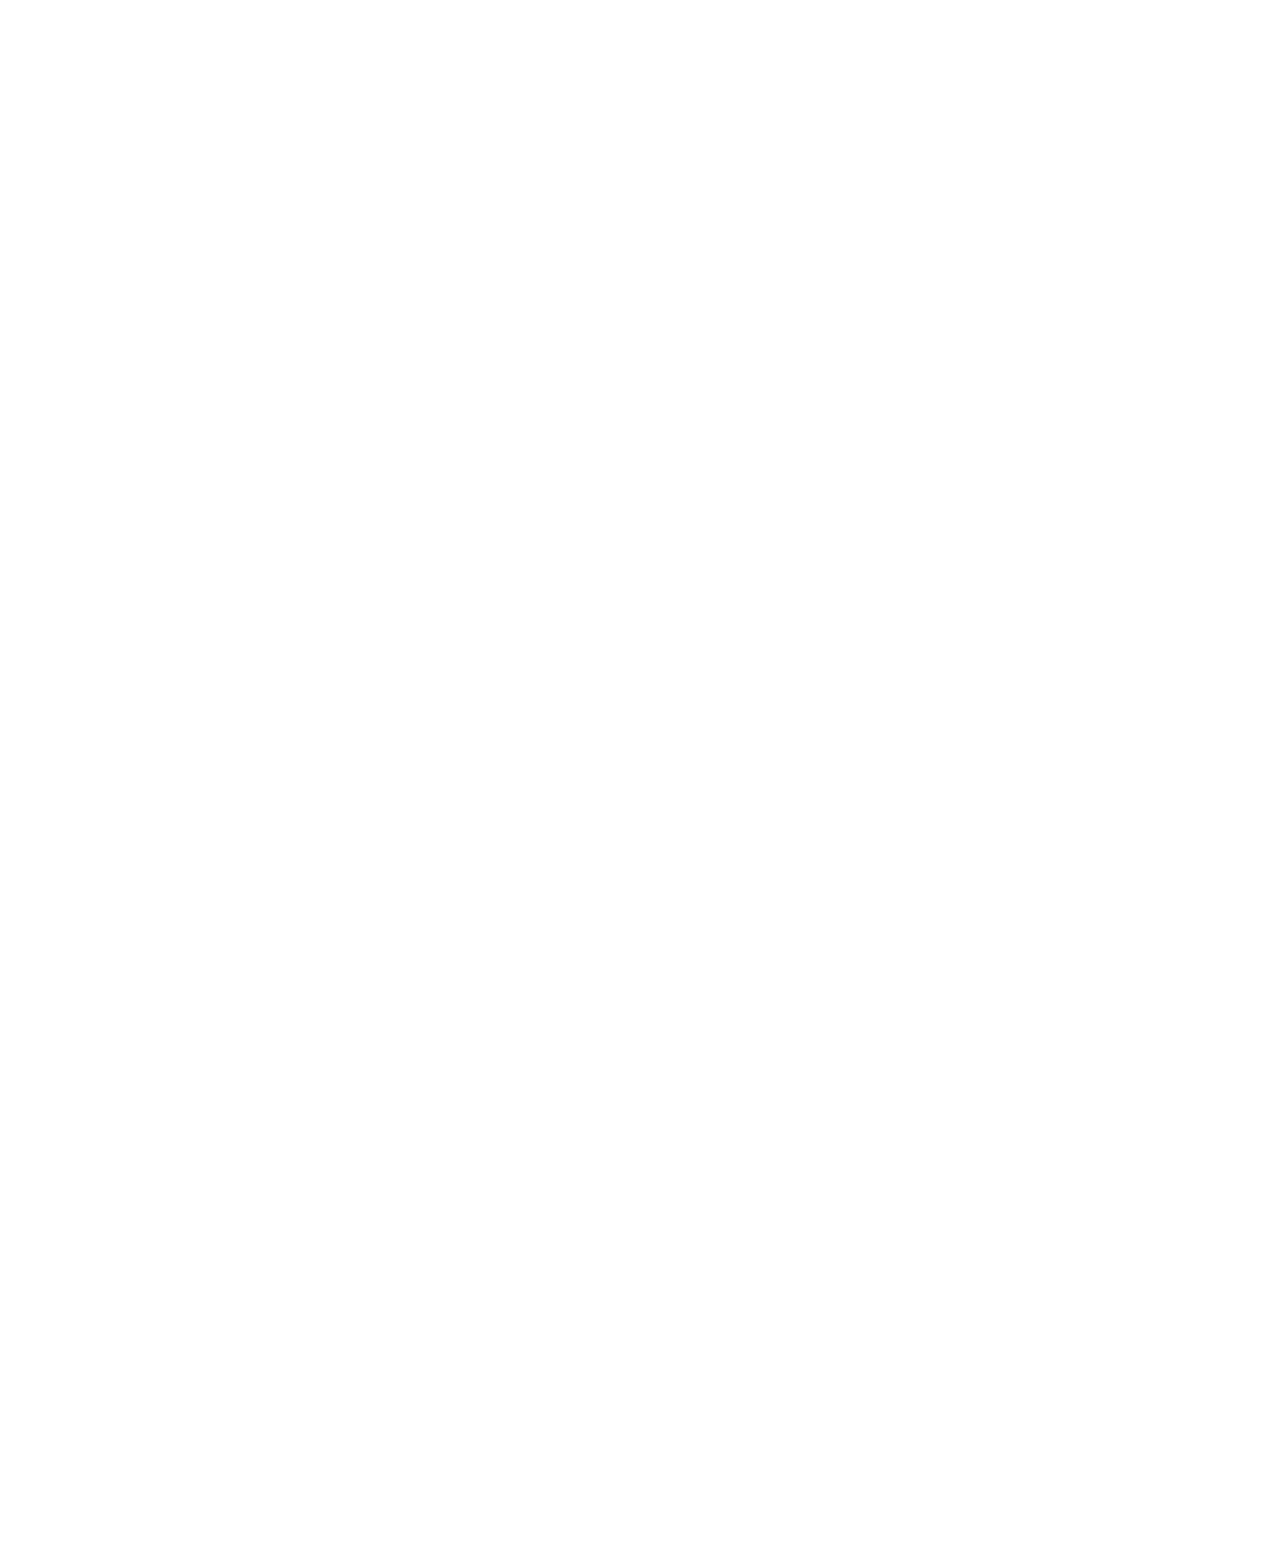
==== index.html @ 335a9d26 "重命名文件poi.html为index.html" ====
<!DOCTYPE html>
<html>

<head>
	<script type='text/javascript' src='https://eu-west-1a.online.tableau.com/javascripts/api/viz_v1.js'></script>
	
	<script type="text/javascript">
        function initViz() {
    var containerDiv = document.getElementById("vizContainer"),
    url = "https://eu-west-1a.online.tableau.com/t/zzx/views/2/2?iframeSizedToWindow=true&:embed=y&:showAppBanner=true&:display_count=no&:showVizHome=no#1";

    var viz = new tableau.Viz(containerDiv, url);
}
    </script>
	
</head>

<body onload="initViz();">
	<div class='tableauPlaceholder' style='width: 1000px; height: 827px;'>
		<object class='tableauViz' width='1000' height='827' style='display:none;'>
			<param name='filter' value=':original_view=yes'/>。
			<param name='host_url' value='https%3A%2F%2Feu-west-1a.online.tableau.com%2F' />
			<param name='embed_code_version' value='3' /> 
			<param name='site_root' value='&#47;t&#47;zzx' />
			<param name='name' value='2&#47;2' />
			<param name='tabs' value='no' />
			<param name='toolbar' value='yes' />
			<param name='device' value='phone' />
			<param name='showAppBanner' value='false' />
			<param name='filter' value='iframeSizedToWindow=true' />
		</object>
	</div>
    <div id="vizContainer" style="width:100%; height:700px;"></div>
</body>

</html>
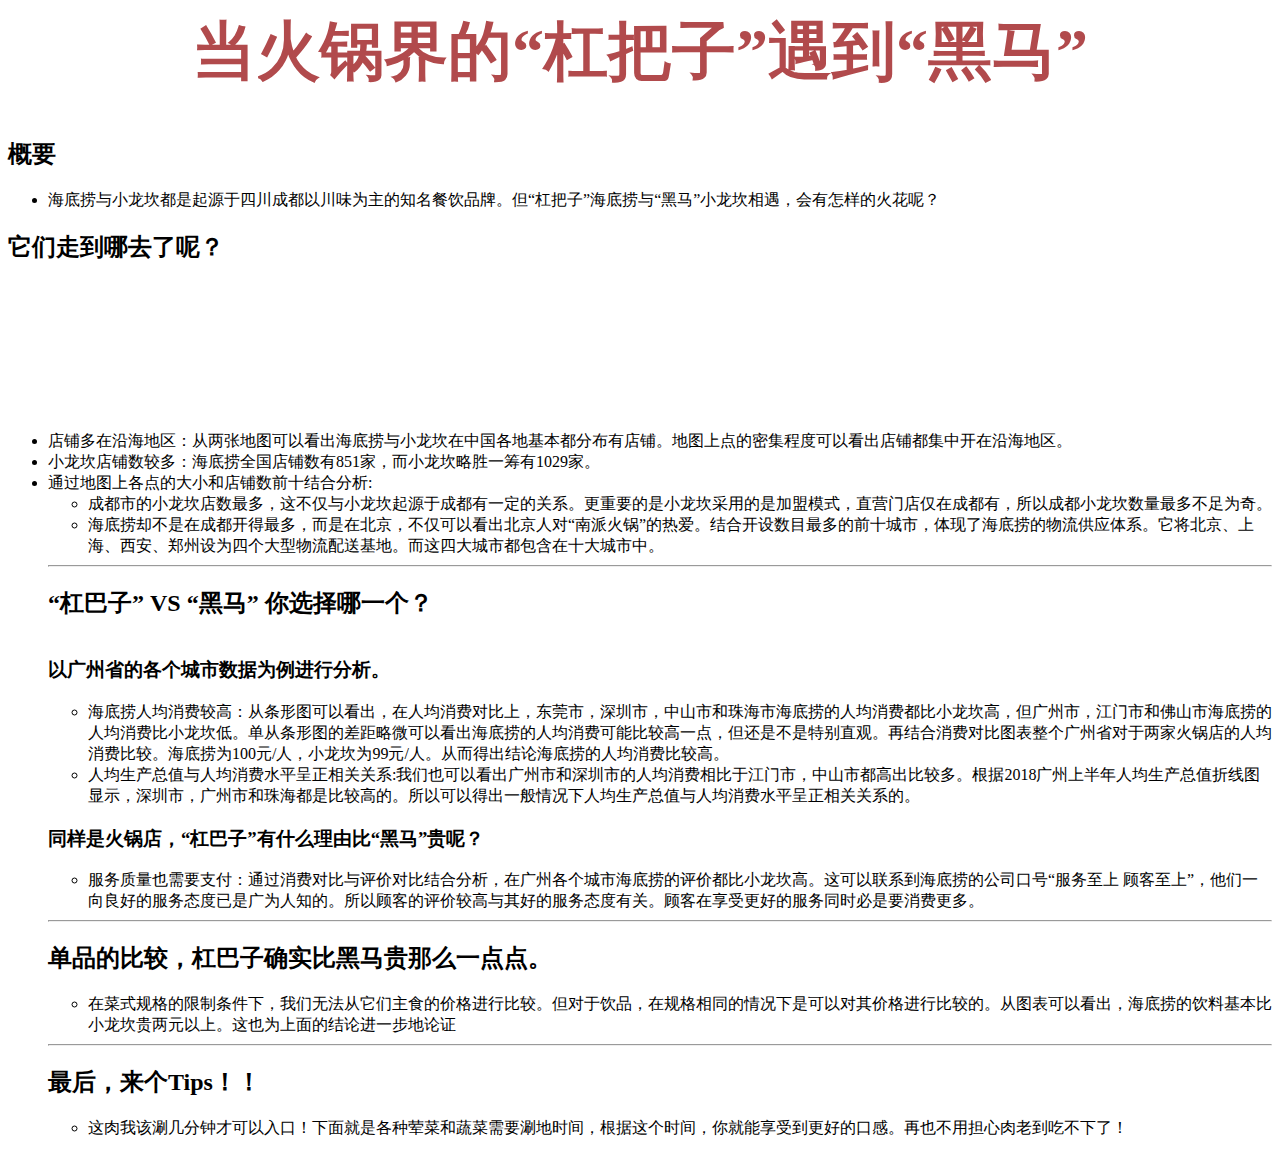
==== commit 13aa7ef1: "上传仪表盘" ====
--- a/index.html
+++ b/index.html
@@ -1,36 +1,131 @@
-<!DOCTYPE html>
-<html>
-
-<head>
-	<script type='text/javascript' src='https://eu-west-1a.online.tableau.com/javascripts/api/viz_v1.js'></script>
-	
-	<script type="text/javascript">
-        function initViz() {
-    var containerDiv = document.getElementById("vizContainer"),
-    url = "https://eu-west-1a.online.tableau.com/t/zzx/views/2/2?iframeSizedToWindow=true&:embed=y&:showAppBanner=true&:display_count=no&:showVizHome=no#1";
-
-    var viz = new tableau.Viz(containerDiv, url);
-}
-    </script>
-	
-</head>
-
-<body onload="initViz();">
-	<div class='tableauPlaceholder' style='width: 1000px; height: 827px;'>
-		<object class='tableauViz' width='1000' height='827' style='display:none;'>
-			<param name='filter' value=':original_view=yes'/>。
-			<param name='host_url' value='https%3A%2F%2Feu-west-1a.online.tableau.com%2F' />
-			<param name='embed_code_version' value='3' /> 
-			<param name='site_root' value='&#47;t&#47;zzx' />
-			<param name='name' value='2&#47;2' />
-			<param name='tabs' value='no' />
-			<param name='toolbar' value='yes' />
-			<param name='device' value='phone' />
-			<param name='showAppBanner' value='false' />
-			<param name='filter' value='iframeSizedToWindow=true' />
-		</object>
-	</div>
-    <div id="vizContainer" style="width:100%; height:700px;"></div>
-</body>
-
-</html>+<!doctype html>
+<html>
+<head>
+<meta charset="utf-8">
+<link rel="stylesheet" type="text/css" href="assets/styles.css">
+<title>无标题文档</title>
+	
+</head>
+
+<body>
+	<h1>当火锅界的“杠把子”遇到“黑马”</h1>
+	<h2>概要</h2>
+<ul class="a">
+  <li>海底捞与小龙坎都是起源于四川成都以川味为主的知名餐饮品牌。但“杠把子”海底捞与“黑马”小龙坎相遇，会有怎样的火花呢？</li>
+</ul>
+	<h2>它们走到哪去了呢？</h2>
+	<div class='tableauPlaceholder1' id='viz1546096908779' >
+		<noscript>
+		< a href='https://public.tableau.com/views/2_3912/2?:embed=y&:display_count=yes'>
+			<img alt=' ' src='https:&#47;&#47;public.tableau.com&#47;static&#47;images&#47;2_&#47;2_3912&#47;2&#47;1_rss.png' style='border: none' /></ a>
+		</noscript>
+		<object class='tableauViz'  style='display:none;'>
+			<param name='host_url' value='https%3A%2F%2Fpublic.tableau.com%2F' />
+			<param name='embed_code_version' value='3' />
+			<param name='site_root' value='' />
+			<param name='name' value='2_3912&#47;2' />
+			<param name='tabs' value='no' />
+			<param name='toolbar' value='yes' />
+			<param name='static_image'value='https:&#47;&#47;public.tableau.com&#47;static&#47;images&#47;2_&#47;2_3912&#47;2&#47;1.png' /> <param name='animate_transition' value='yes' /><param name='display_static_image' value='yes' /><param name='display_spinner' value='yes' />
+			<param name='display_overlay' value='yes' />
+			<param name='display_count' value='yes' />
+		</object>
+	</div>
+	<script type='text/javascript'>
+		var divElement = document.getElementById('viz1546096908779');                    var vizElement = divElement.getElementsByTagName('object')[0];                    vizElement.style.width='1000px';vizElement.style.height='827px';                    var scriptElement = document.createElement('script');                    scriptElement.src = 'https://public.tableau.com/javascripts/api/viz_v1.js';                    vizElement.parentNode.insertBefore(scriptElement, vizElement);                </script>
+	
+	
+	<ul>
+	<li>店铺多在沿海地区：从两张地图可以看出海底捞与小龙坎在中国各地基本都分布有店铺。地图上点的密集程度可以看出店铺都集中开在沿海地区。</li>
+	<li>小龙坎店铺数较多：海底捞全国店铺数有851家，而小龙坎略胜一筹有1029家。</li>
+	<li>通过地图上各点的大小和店铺数前十结合分析:
+		<ul>
+		<li>成都市的小龙坎店数最多，这不仅与小龙坎起源于成都有一定的关系。更重要的是小龙坎采用的是加盟模式，直营门店仅在成都有，所以成都小龙坎数量最多不足为奇。</li>
+		<li>海底捞却不是在成都开得最多，而是在北京，不仅可以看出北京人对“南派火锅”的热爱。结合开设数目最多的前十城市，体现了海底捞的物流供应体系。它将北京、上海、西安、郑州设为四个大型物流配送基地。而这四大城市都包含在十大城市中。</li>
+	    </ul>
+	<hr>
+		
+	<h2>“杠巴子” VS “黑马” 你选择哪一个？</h2>
+	<div class='tableauPlaceholder2' id='viz1546097565776' style='position: relative'><noscript>
+		<a href='https://public.tableau.com/views/3_1875/2?:embed=y&:display_count=yes'>
+			<img alt=' ' src='https:&#47;&#47;public.tableau.com&#47;static&#47;images&#47;3_&#47;3_1875&#47;2&#47;1_rss.png' style='border: none' /></a>
+		</noscript>
+		<object class='tableauViz'  style='display:none;'>
+			<param name='host_url' value='https%3A%2F%2Fpublic.tableau.com%2F' />
+			<param name='embed_code_version' value='3' />
+			<param name='site_root' value='' />
+			<param name='name' value='3_1875&#47;2' />
+			<param name='tabs' value='no' />
+			<param name='toolbar' value='yes' />
+			<param name='static_image' value='https:&#47;&#47;public.tableau.com&#47;static&#47;images&#47;3_&#47;3_1875&#47;2&#47;1.png' />
+			<param name='animate_transition' value='yes' />
+			<param name='display_static_image' value='yes' />
+			<param name='display_spinner' value='yes' />
+			<param name='display_overlay' value='yes' />
+			<param name='display_count' value='yes' /></object>
+	</div> 
+	<script type='text/javascript'>                    var divElement = document.getElementById('viz1546097565776');                    var vizElement = divElement.getElementsByTagName('object')[0];                    vizElement.style.width='1000px';vizElement.style.height='827px';                    var scriptElement = document.createElement('script');                    scriptElement.src = 'https://public.tableau.com/javascripts/api/viz_v1.js';                    vizElement.parentNode.insertBefore(scriptElement, vizElement);                </script>	
+	<h3>以广州省的各个城市数据为例进行分析。</h3>
+	<ul class="b">
+  <li>海底捞人均消费较高：从条形图可以看出，在人均消费对比上，东莞市，深圳市，中山市和珠海市海底捞的人均消费都比小龙坎高，但广州市，江门市和佛山市海底捞的人均消费比小龙坎低。单从条形图的差距略微可以看出海底捞的人均消费可能比较高一点，但还是不是特别直观。再结合消费对比图表整个广州省对于两家火锅店的人均消费比较。海底捞为100元/人，小龙坎为99元/人。从而得出结论海底捞的人均消费比较高。</li>
+  <li>人均生产总值与人均消费水平呈正相关关系:我们也可以看出广州市和深圳市的人均消费相比于江门市，中山市都高出比较多。根据2018广州上半年人均生产总值折线图显示，深圳市，广州市和珠海都是比较高的。所以可以得出一般情况下人均生产总值与人均消费水平呈正相关关系的。</li>
+</ul>
+	
+<h3>同样是火锅店，“杠巴子”有什么理由比“黑马”贵呢？</h3>
+<ul>
+		<li>服务质量也需要支付：通过消费对比与评价对比结合分析，在广州各个城市海底捞的评价都比小龙坎高。这可以联系到海底捞的公司口号“服务至上 顾客至上”，他们一向良好的服务态度已是广为人知的。所以顾客的评价较高与其好的服务态度有关。顾客在享受更好的服务同时必是要消费更多。</li>
+</ul>
+		
+<hr>
+<h2>单品的比较，杠巴子确实比黑马贵那么一点点。</h2>
+		<div class='tableauPlaceholder' id='viz1546168681566' style='position: relative'>
+		<noscript>
+			<a href='#'>
+				<img alt=' ' src='https:&#47;&#47;public.tableau.com&#47;static&#47;images&#47;1_&#47;1_9487&#47;1_1&#47;1_rss.png' style='border: none' /></a>
+		</noscript><object class='tableauViz'  style='display:none;'>
+		<param name='host_url' value='https%3A%2F%2Fpublic.tableau.com%2F' />
+		<param name='embed_code_version' value='3' />
+		<param name='site_root' value='' />
+		<param name='name' value='1_9487&#47;1_1' />
+		<param name='tabs' value='no' />
+		<param name='toolbar' value='yes' />
+		<param name='static_image' value='https:&#47;&#47;public.tableau.com&#47;static&#47;images&#47;1_&#47;1_9487&#47;1_1&#47;1.png' /> <param name='animate_transition' value='yes' />
+		<param name='display_static_image' value='yes' />
+		<param name='display_spinner' value='yes' />
+		<param name='display_overlay' value='yes' />
+		<param name='display_count' value='yes' />
+		</object></div>                
+	<script type='text/javascript'>                    var divElement = document.getElementById('viz1546168681566');                    var vizElement = divElement.getElementsByTagName('object')[0];                    vizElement.style.minWidth='420px';vizElement.style.maxWidth='650px';vizElement.style.width='100%';vizElement.style.minHeight='587px';vizElement.style.maxHeight='887px';vizElement.style.height=(divElement.offsetWidth*0.75)+'px';                    var scriptElement = document.createElement('script');                    scriptElement.src = 'https://public.tableau.com/javascripts/api/viz_v1.js';                    vizElement.parentNode.insertBefore(scriptElement, vizElement);                </script>
+
+<ul>
+		<li>在菜式规格的限制条件下，我们无法从它们主食的价格进行比较。但对于饮品，在规格相同的情况下是可以对其价格进行比较的。从图表可以看出，海底捞的饮料基本比小龙坎贵两元以上。这也为上面的结论进一步地论证</li></ul>
+<hr>
+<h2>最后，来个Tips！！</h2>
+<ul>
+		<li>这肉我该涮几分钟才可以入口！下面就是各种荤菜和蔬菜需要涮地时间，根据这个时间，你就能享受到更好的口感。再也不用担心肉老到吃不下了！</li></ul>
+		
+		<div class='tableauPlaceholder4' id='viz1546105312519' >
+		<noscript>
+			<a href='https://public.tableau.com/views/2_4139/1?:embed=y&:display_count=yes'>
+				<img alt=' ' src='https:&#47;&#47;public.tableau.com&#47;static&#47;images&#47;2_&#47;2_4139&#47;1&#47;1_rss.png' style='border: none' />
+			</a>
+		</noscript>
+		<object class='tableauViz'  style='display:none;'>
+			<param name='host_url' value='https%3A%2F%2Fpublic.tableau.com%2F' />
+			<param name='embed_code_version' value='3' />
+			<param name='site_root' value='' />
+			<param name='name' value='2_4139&#47;1' />
+			<param name='tabs' value='no' />
+			<param name='toolbar' value='yes' />
+			<param name='static_image' value='https:&#47;&#47;public.tableau.com&#47;static&#47;images&#47;2_&#47;2_4139&#47;1&#47;1.png' />
+			<param name='animate_transition' value='yes' />
+			<param name='display_static_image' value='yes' />
+			<param name='display_spinner' value='yes' />
+			<param name='display_overlay' value='yes' />
+			<param name='display_count' value='yes' />
+		</object>
+	</div>                
+	<script type='text/javascript'>                    var divElement = document.getElementById('viz1546105312519');                    var vizElement = divElement.getElementsByTagName('object')[0];                    vizElement.style.width='100%';vizElement.style.height=(divElement.offsetWidth*0.75)+'px';                    var scriptElement = document.createElement('script');                    scriptElement.src = 'https://public.tableau.com/javascripts/api/viz_v1.js';                    vizElement.parentNode.insertBefore(scriptElement, vizElement);                </script>
+	
+</body>
+</html>
--- a/assets/styles.css
+++ b/assets/styles.css
@@ -0,0 +1,28 @@
+@charset "utf-8";
+/* CSS Document */	
+h1{
+	margin-top:0.05rem;
+	color:#B14A4C;
+	font-size:4rem;
+	font-family:STXingkai;
+	font-weight:bold;
+	text-align: center;
+
+}
+.tableauPlaceholder1{
+	margin-top:8rem;
+	display:flex;
+	width: 100%;
+	display:inline-block;
+	margin-left:7.5rem;
+}
+.tableauPlaceholder2{
+	display:flex;
+	
+}
+.tableauPlaceholder3{
+	display:flex;
+}
+.tableauPlaceholder3{
+	display:flex;
+}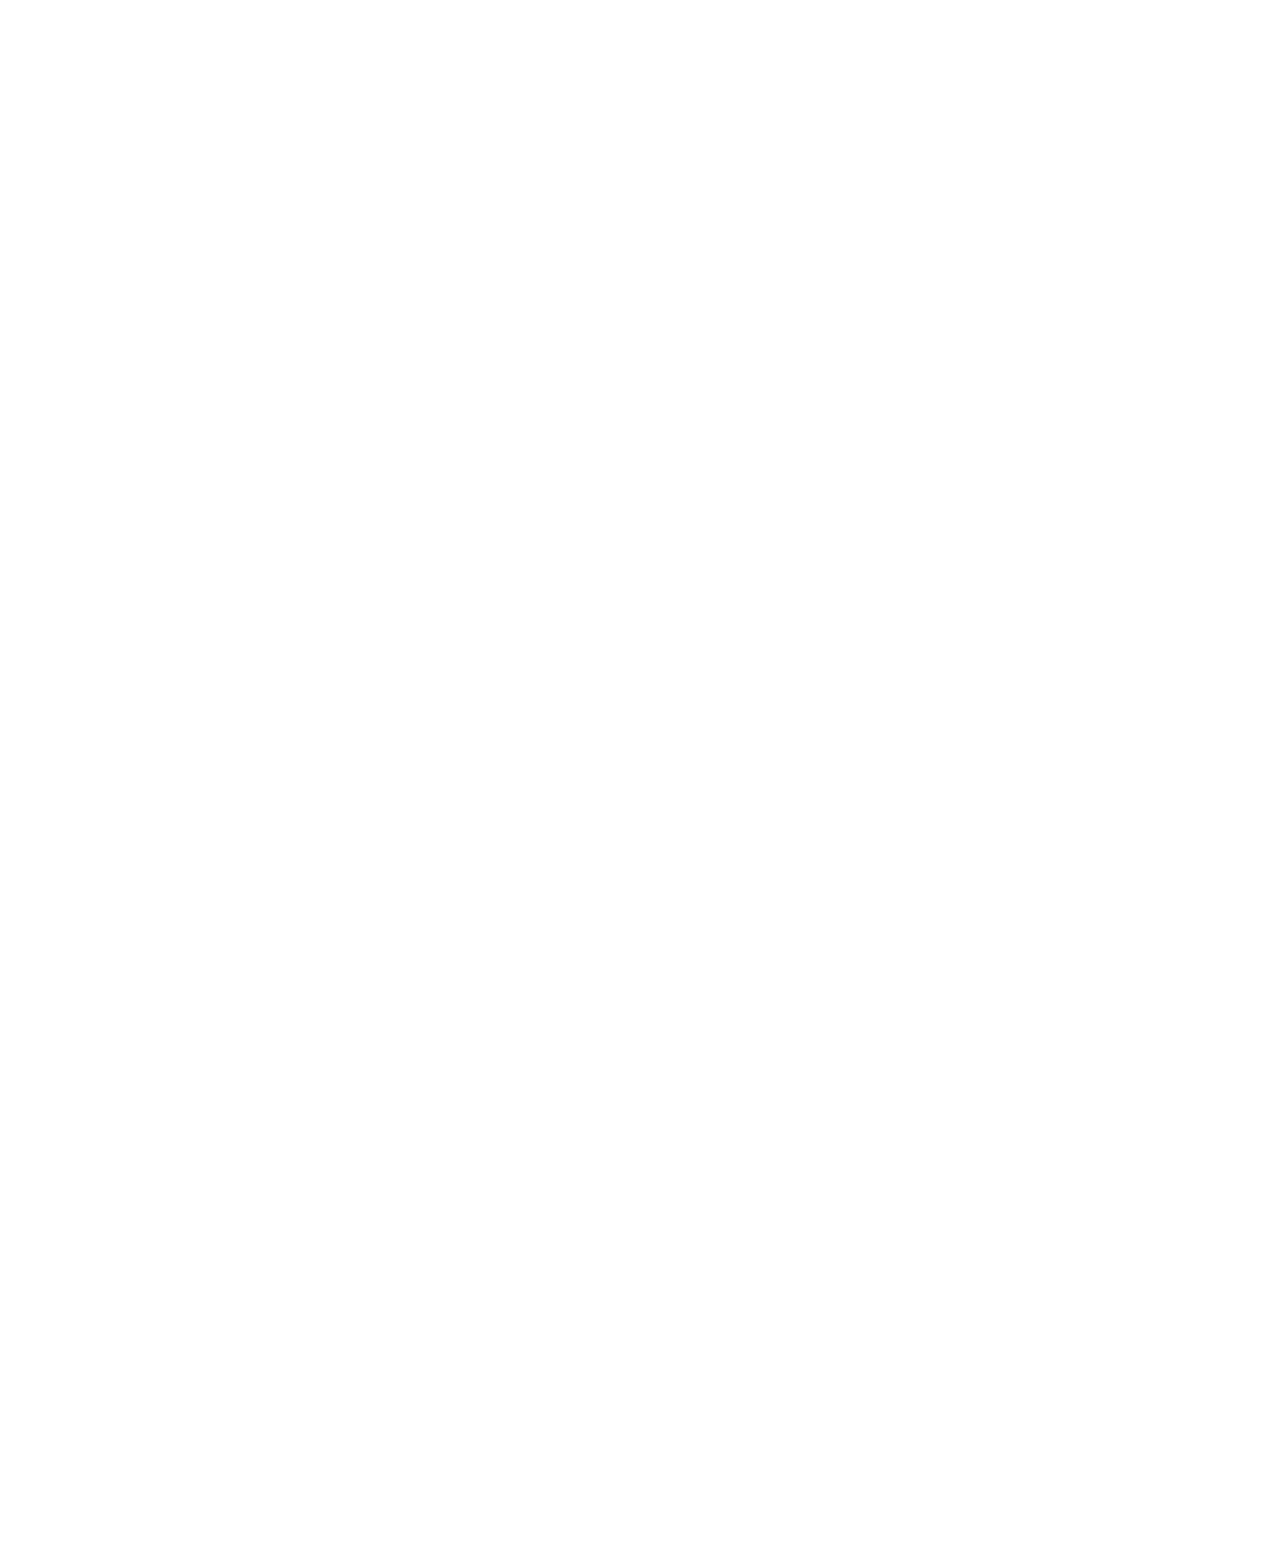
==== commit 815322b0: "上传仪表盘" ====
--- a/index.html
+++ b/index.html
@@ -1,131 +1,36 @@
-<!doctype html>
+<!DOCTYPE html>
 <html>
+
 <head>
-<meta charset="utf-8">
-<link rel="stylesheet" type="text/css" href="assets/styles.css">
-<title>无标题文档</title>
+	<script type='text/javascript' src='https://eu-west-1a.online.tableau.com/javascripts/api/viz_v1.js'></script>
+	
+	<script type="text/javascript">
+        function initViz() {
+    var containerDiv = document.getElementById("vizContainer"),
+    url = "https://eu-west-1a.online.tableau.com/t/zzx/views/2/2?iframeSizedToWindow=true&:embed=y&:showAppBanner=true&:display_count=no&:showVizHome=no#1";
+
+    var viz = new tableau.Viz(containerDiv, url);
+}
+    </script>
 	
 </head>
 
-<body>
-	<h1>当火锅界的“杠把子”遇到“黑马”</h1>
-	<h2>概要</h2>
-<ul class="a">
-  <li>海底捞与小龙坎都是起源于四川成都以川味为主的知名餐饮品牌。但“杠把子”海底捞与“黑马”小龙坎相遇，会有怎样的火花呢？</li>
-</ul>
-	<h2>它们走到哪去了呢？</h2>
-	<div class='tableauPlaceholder1' id='viz1546096908779' >
-		<noscript>
-		< a href='https://public.tableau.com/views/2_3912/2?:embed=y&:display_count=yes'>
-			<img alt=' ' src='https:&#47;&#47;public.tableau.com&#47;static&#47;images&#47;2_&#47;2_3912&#47;2&#47;1_rss.png' style='border: none' /></ a>
-		</noscript>
-		<object class='tableauViz'  style='display:none;'>
-			<param name='host_url' value='https%3A%2F%2Fpublic.tableau.com%2F' />
-			<param name='embed_code_version' value='3' />
-			<param name='site_root' value='' />
-			<param name='name' value='2_3912&#47;2' />
+<body onload="initViz();">
+	<div class='tableauPlaceholder' style='width: 1000px; height: 827px;'>
+		<object class='tableauViz' width='1000' height='827' style='display:none;'>
+			<param name='filter' value=':original_view=yes'/>。
+			<param name='host_url' value='https%3A%2F%2Feu-west-1a.online.tableau.com%2F' />
+			<param name='embed_code_version' value='3' /> 
+			<param name='site_root' value='&#47;t&#47;zzx' />
+			<param name='name' value='2&#47;2' />
 			<param name='tabs' value='no' />
 			<param name='toolbar' value='yes' />
-			<param name='static_image'value='https:&#47;&#47;public.tableau.com&#47;static&#47;images&#47;2_&#47;2_3912&#47;2&#47;1.png' /> <param name='animate_transition' value='yes' /><param name='display_static_image' value='yes' /><param name='display_spinner' value='yes' />
-			<param name='display_overlay' value='yes' />
-			<param name='display_count' value='yes' />
+			<param name='device' value='phone' />
+			<param name='showAppBanner' value='false' />
+			<param name='filter' value='iframeSizedToWindow=true' />
 		</object>
 	</div>
-	<script type='text/javascript'>
-		var divElement = document.getElementById('viz1546096908779');                    var vizElement = divElement.getElementsByTagName('object')[0];                    vizElement.style.width='1000px';vizElement.style.height='827px';                    var scriptElement = document.createElement('script');                    scriptElement.src = 'https://public.tableau.com/javascripts/api/viz_v1.js';                    vizElement.parentNode.insertBefore(scriptElement, vizElement);                </script>
-	
-	
-	<ul>
-	<li>店铺多在沿海地区：从两张地图可以看出海底捞与小龙坎在中国各地基本都分布有店铺。地图上点的密集程度可以看出店铺都集中开在沿海地区。</li>
-	<li>小龙坎店铺数较多：海底捞全国店铺数有851家，而小龙坎略胜一筹有1029家。</li>
-	<li>通过地图上各点的大小和店铺数前十结合分析:
-		<ul>
-		<li>成都市的小龙坎店数最多，这不仅与小龙坎起源于成都有一定的关系。更重要的是小龙坎采用的是加盟模式，直营门店仅在成都有，所以成都小龙坎数量最多不足为奇。</li>
-		<li>海底捞却不是在成都开得最多，而是在北京，不仅可以看出北京人对“南派火锅”的热爱。结合开设数目最多的前十城市，体现了海底捞的物流供应体系。它将北京、上海、西安、郑州设为四个大型物流配送基地。而这四大城市都包含在十大城市中。</li>
-	    </ul>
-	<hr>
-		
-	<h2>“杠巴子” VS “黑马” 你选择哪一个？</h2>
-	<div class='tableauPlaceholder2' id='viz1546097565776' style='position: relative'><noscript>
-		<a href='https://public.tableau.com/views/3_1875/2?:embed=y&:display_count=yes'>
-			<img alt=' ' src='https:&#47;&#47;public.tableau.com&#47;static&#47;images&#47;3_&#47;3_1875&#47;2&#47;1_rss.png' style='border: none' /></a>
-		</noscript>
-		<object class='tableauViz'  style='display:none;'>
-			<param name='host_url' value='https%3A%2F%2Fpublic.tableau.com%2F' />
-			<param name='embed_code_version' value='3' />
-			<param name='site_root' value='' />
-			<param name='name' value='3_1875&#47;2' />
-			<param name='tabs' value='no' />
-			<param name='toolbar' value='yes' />
-			<param name='static_image' value='https:&#47;&#47;public.tableau.com&#47;static&#47;images&#47;3_&#47;3_1875&#47;2&#47;1.png' />
-			<param name='animate_transition' value='yes' />
-			<param name='display_static_image' value='yes' />
-			<param name='display_spinner' value='yes' />
-			<param name='display_overlay' value='yes' />
-			<param name='display_count' value='yes' /></object>
-	</div> 
-	<script type='text/javascript'>                    var divElement = document.getElementById('viz1546097565776');                    var vizElement = divElement.getElementsByTagName('object')[0];                    vizElement.style.width='1000px';vizElement.style.height='827px';                    var scriptElement = document.createElement('script');                    scriptElement.src = 'https://public.tableau.com/javascripts/api/viz_v1.js';                    vizElement.parentNode.insertBefore(scriptElement, vizElement);                </script>	
-	<h3>以广州省的各个城市数据为例进行分析。</h3>
-	<ul class="b">
-  <li>海底捞人均消费较高：从条形图可以看出，在人均消费对比上，东莞市，深圳市，中山市和珠海市海底捞的人均消费都比小龙坎高，但广州市，江门市和佛山市海底捞的人均消费比小龙坎低。单从条形图的差距略微可以看出海底捞的人均消费可能比较高一点，但还是不是特别直观。再结合消费对比图表整个广州省对于两家火锅店的人均消费比较。海底捞为100元/人，小龙坎为99元/人。从而得出结论海底捞的人均消费比较高。</li>
-  <li>人均生产总值与人均消费水平呈正相关关系:我们也可以看出广州市和深圳市的人均消费相比于江门市，中山市都高出比较多。根据2018广州上半年人均生产总值折线图显示，深圳市，广州市和珠海都是比较高的。所以可以得出一般情况下人均生产总值与人均消费水平呈正相关关系的。</li>
-</ul>
-	
-<h3>同样是火锅店，“杠巴子”有什么理由比“黑马”贵呢？</h3>
-<ul>
-		<li>服务质量也需要支付：通过消费对比与评价对比结合分析，在广州各个城市海底捞的评价都比小龙坎高。这可以联系到海底捞的公司口号“服务至上 顾客至上”，他们一向良好的服务态度已是广为人知的。所以顾客的评价较高与其好的服务态度有关。顾客在享受更好的服务同时必是要消费更多。</li>
-</ul>
-		
-<hr>
-<h2>单品的比较，杠巴子确实比黑马贵那么一点点。</h2>
-		<div class='tableauPlaceholder' id='viz1546168681566' style='position: relative'>
-		<noscript>
-			<a href='#'>
-				<img alt=' ' src='https:&#47;&#47;public.tableau.com&#47;static&#47;images&#47;1_&#47;1_9487&#47;1_1&#47;1_rss.png' style='border: none' /></a>
-		</noscript><object class='tableauViz'  style='display:none;'>
-		<param name='host_url' value='https%3A%2F%2Fpublic.tableau.com%2F' />
-		<param name='embed_code_version' value='3' />
-		<param name='site_root' value='' />
-		<param name='name' value='1_9487&#47;1_1' />
-		<param name='tabs' value='no' />
-		<param name='toolbar' value='yes' />
-		<param name='static_image' value='https:&#47;&#47;public.tableau.com&#47;static&#47;images&#47;1_&#47;1_9487&#47;1_1&#47;1.png' /> <param name='animate_transition' value='yes' />
-		<param name='display_static_image' value='yes' />
-		<param name='display_spinner' value='yes' />
-		<param name='display_overlay' value='yes' />
-		<param name='display_count' value='yes' />
-		</object></div>                
-	<script type='text/javascript'>                    var divElement = document.getElementById('viz1546168681566');                    var vizElement = divElement.getElementsByTagName('object')[0];                    vizElement.style.minWidth='420px';vizElement.style.maxWidth='650px';vizElement.style.width='100%';vizElement.style.minHeight='587px';vizElement.style.maxHeight='887px';vizElement.style.height=(divElement.offsetWidth*0.75)+'px';                    var scriptElement = document.createElement('script');                    scriptElement.src = 'https://public.tableau.com/javascripts/api/viz_v1.js';                    vizElement.parentNode.insertBefore(scriptElement, vizElement);                </script>
+    <div id="vizContainer" style="width:100%; height:700px;"></div>
+</body>
 
-<ul>
-		<li>在菜式规格的限制条件下，我们无法从它们主食的价格进行比较。但对于饮品，在规格相同的情况下是可以对其价格进行比较的。从图表可以看出，海底捞的饮料基本比小龙坎贵两元以上。这也为上面的结论进一步地论证</li></ul>
-<hr>
-<h2>最后，来个Tips！！</h2>
-<ul>
-		<li>这肉我该涮几分钟才可以入口！下面就是各种荤菜和蔬菜需要涮地时间，根据这个时间，你就能享受到更好的口感。再也不用担心肉老到吃不下了！</li></ul>
-		
-		<div class='tableauPlaceholder4' id='viz1546105312519' >
-		<noscript>
-			<a href='https://public.tableau.com/views/2_4139/1?:embed=y&:display_count=yes'>
-				<img alt=' ' src='https:&#47;&#47;public.tableau.com&#47;static&#47;images&#47;2_&#47;2_4139&#47;1&#47;1_rss.png' style='border: none' />
-			</a>
-		</noscript>
-		<object class='tableauViz'  style='display:none;'>
-			<param name='host_url' value='https%3A%2F%2Fpublic.tableau.com%2F' />
-			<param name='embed_code_version' value='3' />
-			<param name='site_root' value='' />
-			<param name='name' value='2_4139&#47;1' />
-			<param name='tabs' value='no' />
-			<param name='toolbar' value='yes' />
-			<param name='static_image' value='https:&#47;&#47;public.tableau.com&#47;static&#47;images&#47;2_&#47;2_4139&#47;1&#47;1.png' />
-			<param name='animate_transition' value='yes' />
-			<param name='display_static_image' value='yes' />
-			<param name='display_spinner' value='yes' />
-			<param name='display_overlay' value='yes' />
-			<param name='display_count' value='yes' />
-		</object>
-	</div>                
-	<script type='text/javascript'>                    var divElement = document.getElementById('viz1546105312519');                    var vizElement = divElement.getElementsByTagName('object')[0];                    vizElement.style.width='100%';vizElement.style.height=(divElement.offsetWidth*0.75)+'px';                    var scriptElement = document.createElement('script');                    scriptElement.src = 'https://public.tableau.com/javascripts/api/viz_v1.js';                    vizElement.parentNode.insertBefore(scriptElement, vizElement);                </script>
-	
-</body>
-</html>
+</html>